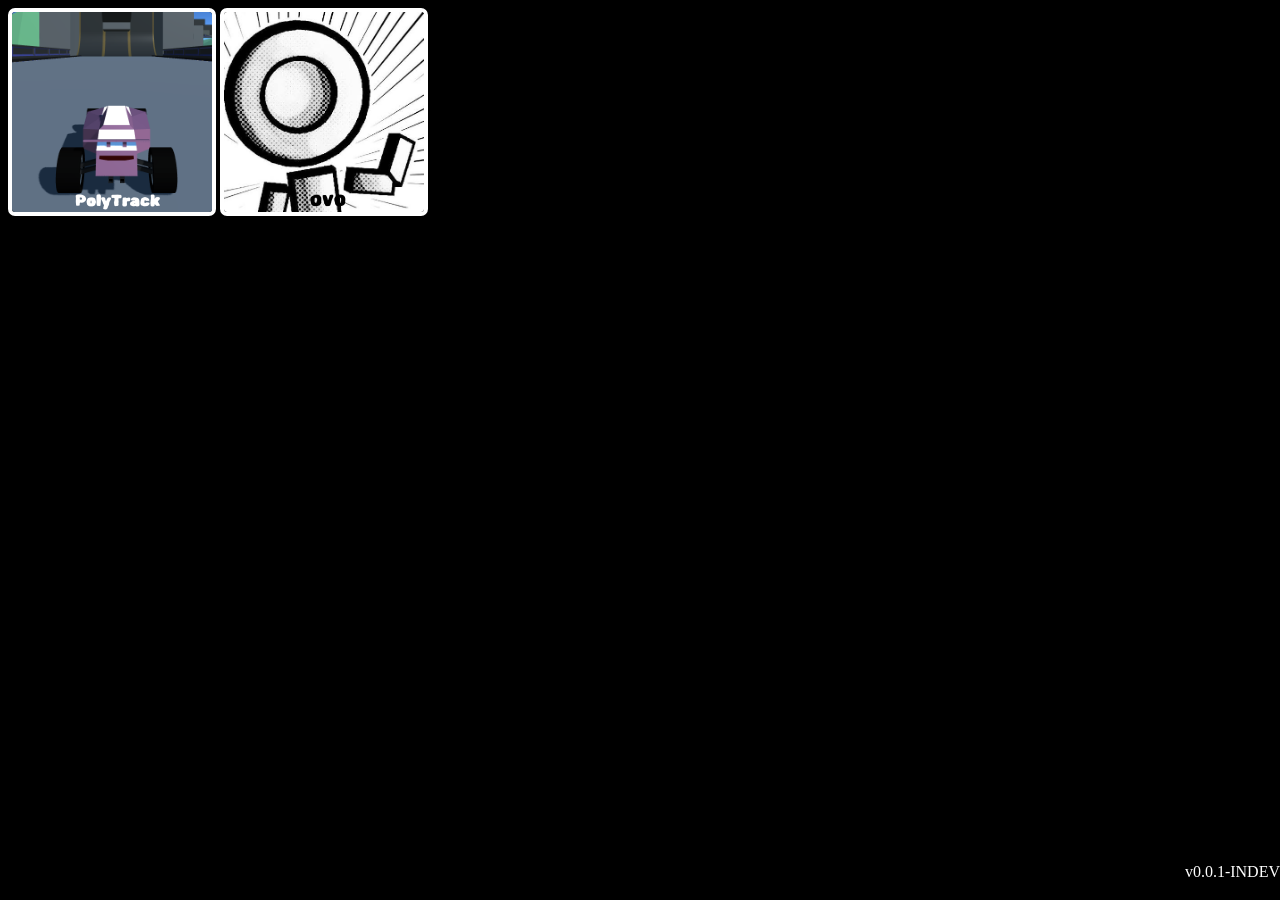
==== main.html @ 033be2bf "Add files via upload" ====
<!DOCTYPE html>
<html lang="en">
<head>
    <meta charset="UTF-8">
    <meta name="viewport" content="width=device-width, initial-scale=1.0">
    <title>Google</title>
    <link rel="icon" href="google.ico">
    <link rel="stylesheet" href="main.css">
    <link rel="preconnect" href="https://fonts.googleapis.com">
    <link rel="preconnect" href="https://fonts.gstatic.com" crossorigin>
    <link href="https://fonts.googleapis.com/css2?family=Archivo+Black&family=Rubik+Spray+Paint&display=swap" rel="stylesheet">
    <script src="onstartwindows.js" defer></script>
</head>
<body>
    <p id="version">v0.0.1-INDEV</p>
    <div>
        <a href="PolyTrack.html"><img src="PolyTrack.png" alt="PolyTrack" class="gameimg"></a>
        <a href="OVO.html"><img src="OVO.jpg" alt="PolyTrack" class="gameimg" href="OVO.html"></a>
        <p id="gamep-pt">PolyTrack</p>
        <p id="gamep-oo">OVO</p>
    </div>
</body>
</html>
---- main.css ----
body{
    background-color:black;
}
.gameimg{
    width: 200px;
    height: 200px;
    object-fit: cover;
    border-radius: 7px;
    border: 4px solid white;
}
#gamep-pt{
    position: absolute;
    top: 175px;
    left: 75px;
    font-family: "Rubik Spray Paint";
    color: white;
}
#gamep-oo{
    position: absolute;
    top: 175px;
    left: 310px;
    font-family: "Rubik Spray Paint";
    color: black;
}
#version{
    color: white;
    position: absolute;
    right: 0px;
    bottom: 3px;
}
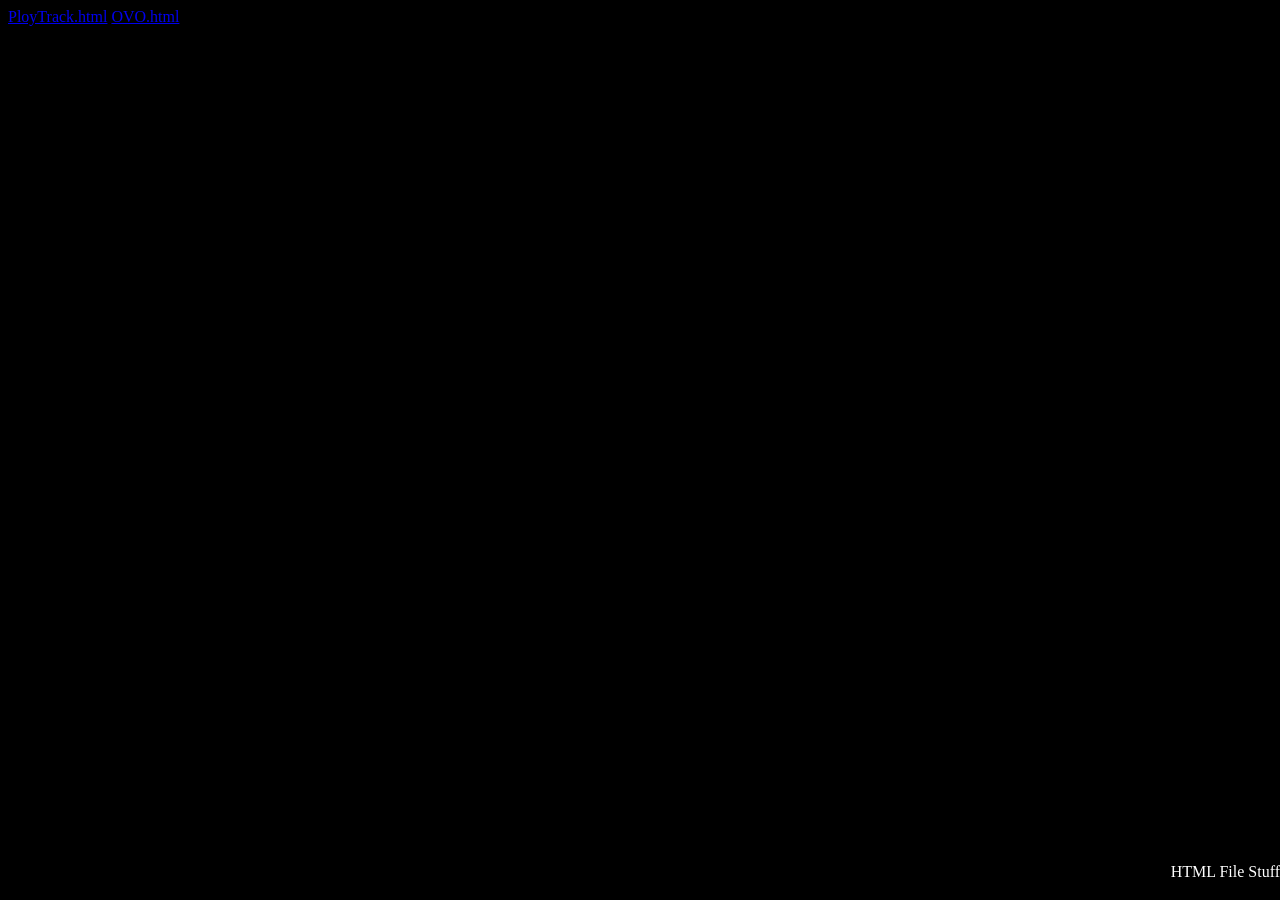
==== commit a93c5030: "Update main.html with new version and links Removed old version and game links, added new version te" ====
--- a/main.html
+++ b/main.html
@@ -12,12 +12,8 @@
     <script src="onstartwindows.js" defer></script>
 </head>
 <body>
-    <p id="version">v0.0.1-INDEV</p>
-    <div>
-        <a href="PolyTrack.html"><img src="PolyTrack.png" alt="PolyTrack" class="gameimg"></a>
-        <a href="OVO.html"><img src="OVO.jpg" alt="PolyTrack" class="gameimg" href="OVO.html"></a>
-        <p id="gamep-pt">PolyTrack</p>
-        <p id="gamep-oo">OVO</p>
-    </div>
+    <p id="version">HTML File Stuff</p>
+    <a href="PolyTrack.html">PloyTrack.html</a>
+    <a href="OVO.html">OVO.html</a>
 </body>
-</html>+</html>
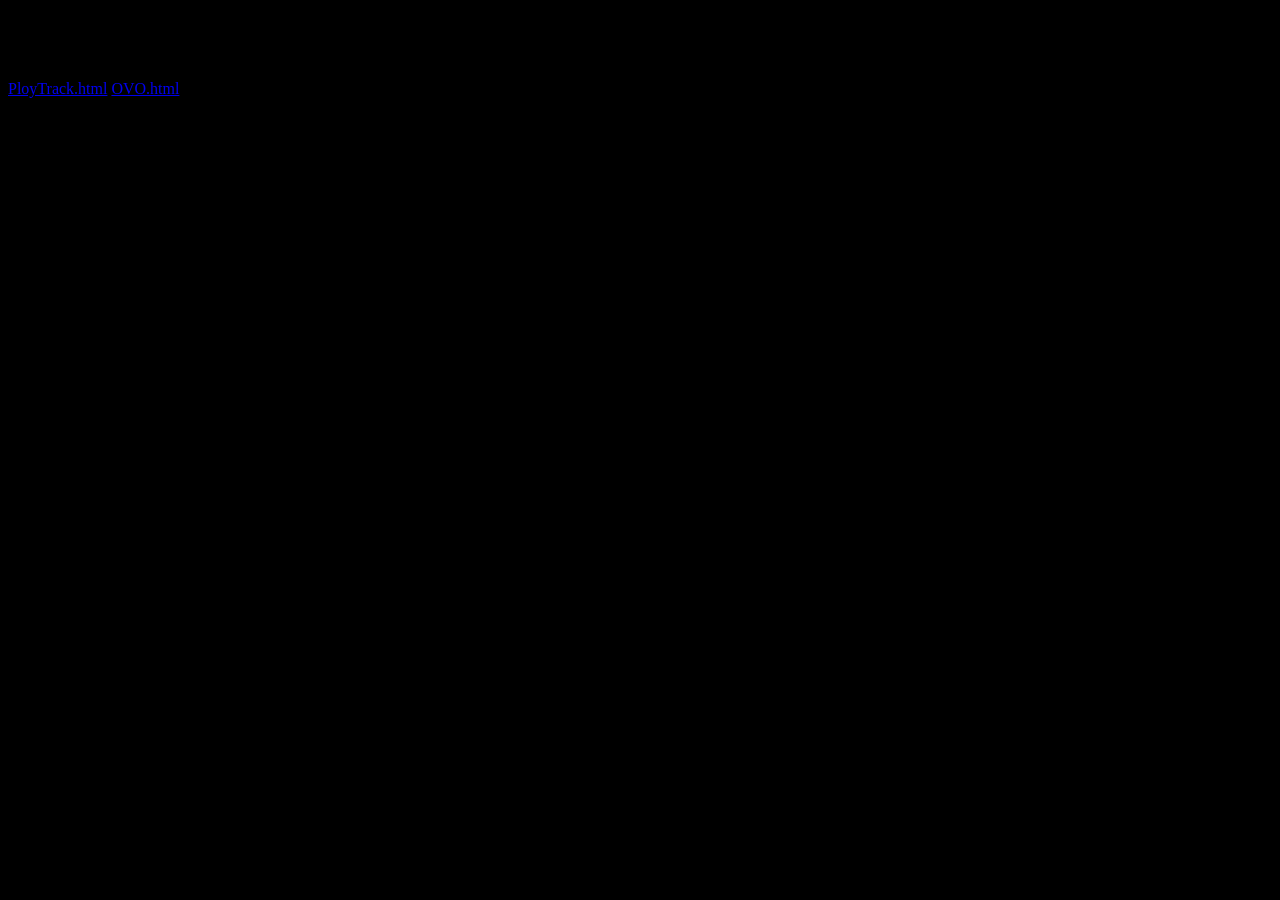
==== commit cfddf773: "Change paragraph to heading in main.html" ====
--- a/main.html
+++ b/main.html
@@ -12,7 +12,7 @@
     <script src="onstartwindows.js" defer></script>
 </head>
 <body>
-    <p id="version">HTML File Stuff</p>
+    <h1>HTML File Stuff</h1>
     <a href="PolyTrack.html">PloyTrack.html</a>
     <a href="OVO.html">OVO.html</a>
 </body>
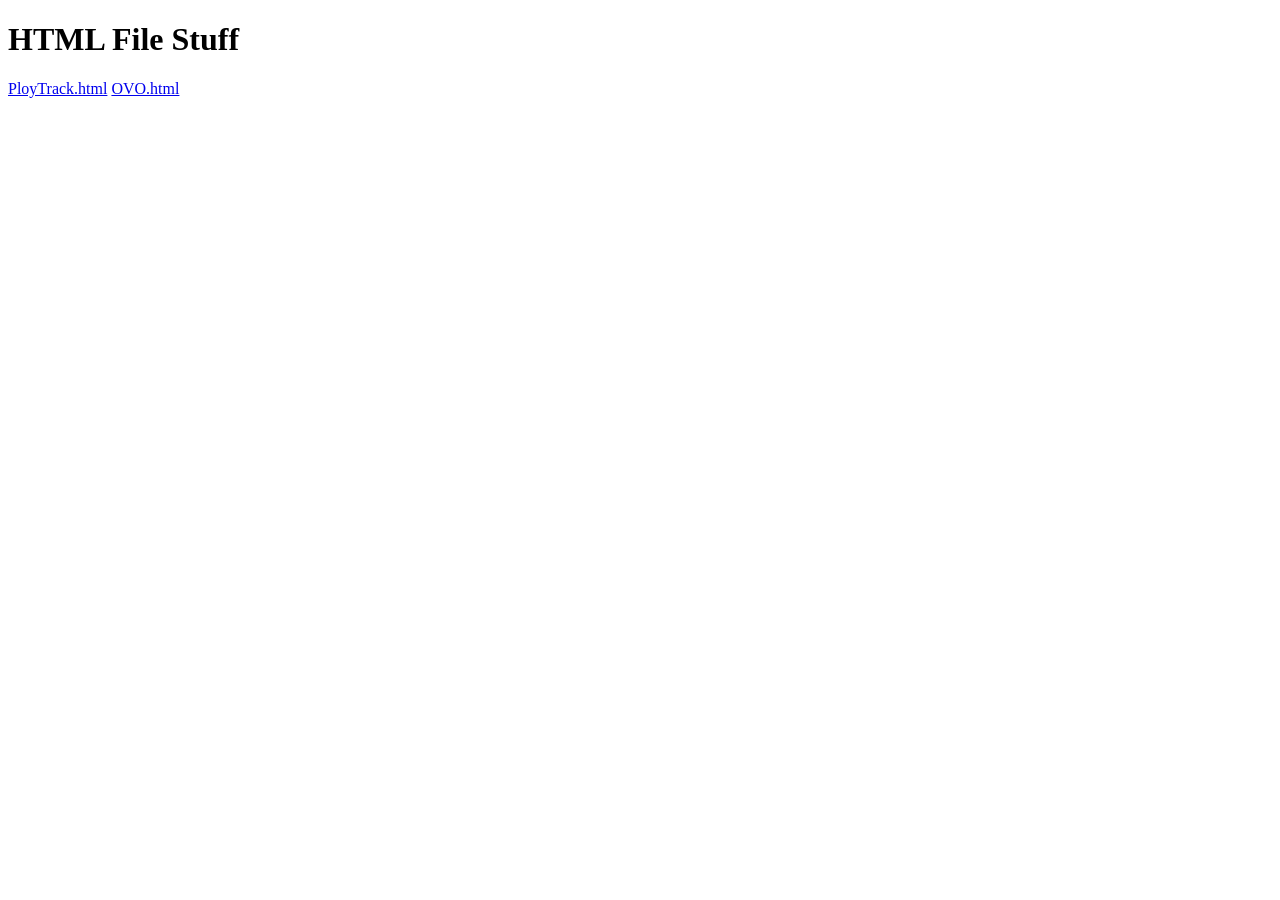
==== commit 119ad58a: "Remove stylesheet link from main.html Removed the link to the main.css stylesheet." ====
--- a/main.html
+++ b/main.html
@@ -5,7 +5,6 @@
     <meta name="viewport" content="width=device-width, initial-scale=1.0">
     <title>Google</title>
     <link rel="icon" href="google.ico">
-    <link rel="stylesheet" href="main.css">
     <link rel="preconnect" href="https://fonts.googleapis.com">
     <link rel="preconnect" href="https://fonts.gstatic.com" crossorigin>
     <link href="https://fonts.googleapis.com/css2?family=Archivo+Black&family=Rubik+Spray+Paint&display=swap" rel="stylesheet">
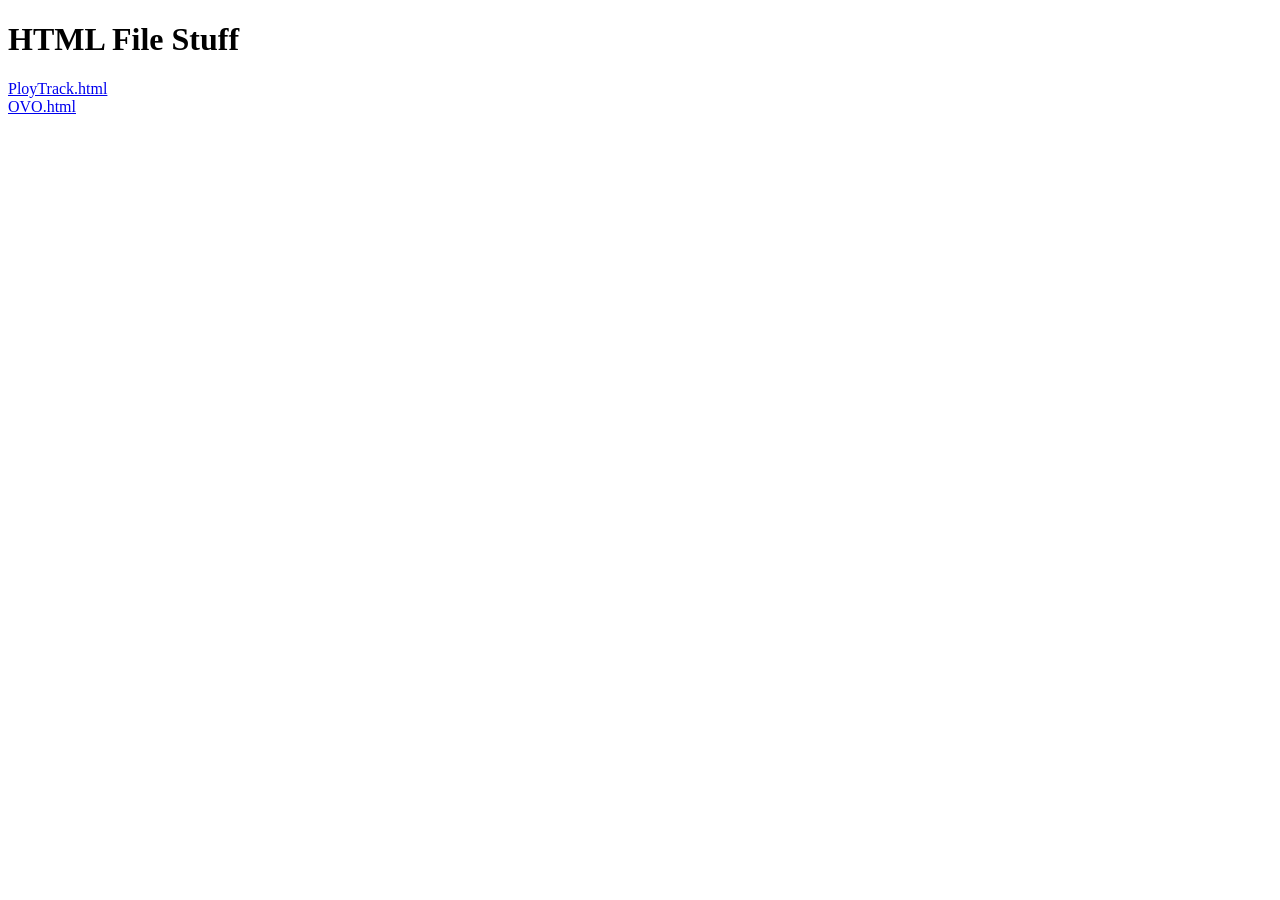
==== commit f7ba809e: "Add line break before OVO link in main.html" ====
--- a/main.html
+++ b/main.html
@@ -13,6 +13,7 @@
 <body>
     <h1>HTML File Stuff</h1>
     <a href="PolyTrack.html">PloyTrack.html</a>
+    <br>
     <a href="OVO.html">OVO.html</a>
 </body>
 </html>
